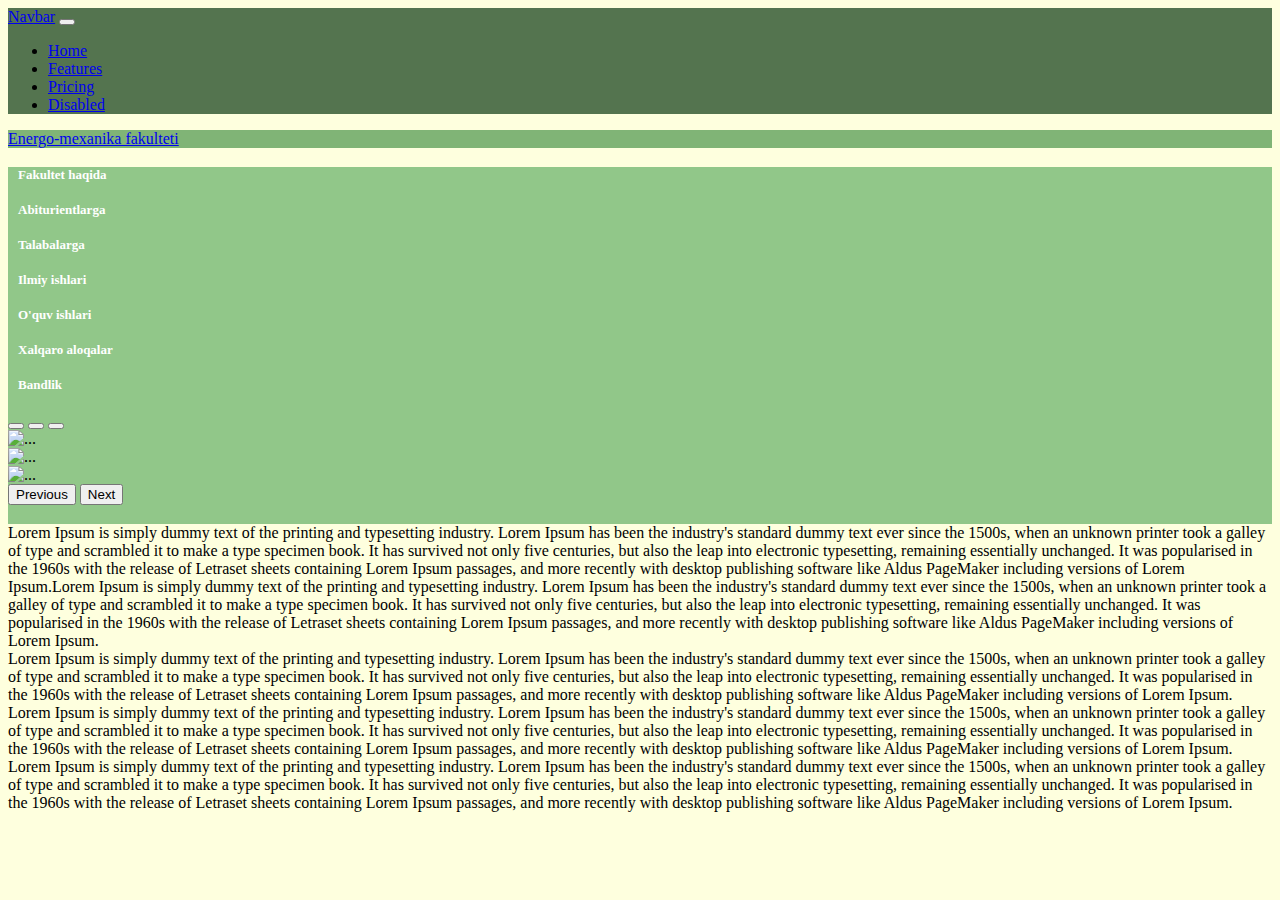
==== index.html @ 119bfbe4 "some change" ====
<!doctype html>
<html lang="ru">
  <head>
    <!-- Required meta tags -->
    <meta charset="utf-8">
    <meta name="viewport" content="width=device-width, initial-scale=1">

    <!-- Bootstrap CSS -->
    <link href="https://cdn.jsdelivr.net/npm/bootstrap@5.0.2/dist/css/bootstrap.min.css" rel="stylesheet" integrity="sha384-EVSTQN3/azprG1Anm3QDgpJLIm9Nao0Yz1ztcQTwFspd3yD65VohhpuuCOmLASjC" crossorigin="anonymous">
    <link href="style.css" rel="stylesheet"/>
    <link href="fontawesome/css/all.css" rel="stylesheet">
    <title>Hello, world!</title>
  </head>
  <body style="background-color: #feffde;">
    <header  style="background-color: #54744f;">
      <div class="container">
        <nav class="navbar navbar-expand-lg">
          <div class="container-fluid">
            <a class="navbar-brand" href="#">Navbar</a>
            <button class="navbar-toggler" type="button" data-bs-toggle="collapse" data-bs-target="#navbarNav" aria-controls="navbarNav" aria-expanded="false" aria-label="Toggle navigation">
              <span class="navbar-toggler-icon"></span>
            </button>
            <div class="collapse navbar-collapse" id="navbarNav">
              <ul class="navbar-nav">
                <li class="nav-item">
                  <a class="nav-link active" aria-current="page" href="#">Home</a>
                </li>
                <li class="nav-item">
                  <a class="nav-link" href="#">Features</a>
                </li>
                <li class="nav-item">
                  <a class="nav-link" href="#">Pricing</a>
                </li>
                <li class="nav-item">
                  <a class="nav-link disabled" href="#" tabindex="-1" aria-disabled="true">Disabled</a>
                </li>
              </ul>
            </div>
          </div>
        </nav>
      </div>
  </header>
    <section style="background-color: #80b476;">
      <div class="container">
        <span class="link_facilaty">
        <a href="#">Energo-mexanika fakulteti</a>
        </span>
      </div>
    </section>
    <section style="background-color: #91c789;padding-bottom: 19px;">
      <div class="container">        
        <div class="d-flex justify-content-between">
          <div class="top-menu "><a class="border rounded top-menu-link" href="#"><span >Fakultet haqida<i class="fas fa-chevron-down"></i></span></a></div>
          <div class="top-menu "><a class="border rounded top-menu-link" href="#"><span >Abiturientlarga</span></a></div>
          <div class="top-menu "><a class="border rounded top-menu-link" href="#"><span >Talabalarga</span></a></div>
          <div class="top-menu "><a class="border rounded top-menu-link" href="#"><span >Ilmiy ishlari</span></a></div>
          <div class="top-menu "><a class="border rounded top-menu-link" href="#"><span >O'quv ishlari</span></a></div>
          <div class="top-menu "><a class="border rounded top-menu-link" href="#"><span >Xalqaro aloqalar</span></a></div>
          <div class="top-menu "><a class="border rounded top-menu-link" href="#"><span >Bandlik </span></a></div>
        </div>
        <div id="carouselExampleIndicators" class="carousel slide" data-bs-ride="carousel">
          <div class="carousel-indicators">
            <button type="button" data-bs-target="#carouselExampleIndicators" data-bs-slide-to="0" class="active" aria-current="true" aria-label="Slide 1"></button>
            <button type="button" data-bs-target="#carouselExampleIndicators" data-bs-slide-to="1" aria-label="Slide 2"></button>
            <button type="button" data-bs-target="#carouselExampleIndicators" data-bs-slide-to="2" aria-label="Slide 3"></button>
          </div>
          <div class="carousel-inner">
            <div class="carousel-item active">
              <img src="slide1p.jpg" class="d-block w-100" alt="...">
            </div>
            <div class="carousel-item">
              <img src="slide2m.jpg" class="d-block w-100" alt="...">
            </div>
            <div class="carousel-item">
              <img src="slide2u.jpg" class="d-block w-100" alt="...">
            </div>
          </div>
          <button class="carousel-control-prev" type="button" data-bs-target="#carouselExampleIndicators" data-bs-slide="prev">
            <span class="carousel-control-prev-icon" aria-hidden="true"></span>
            <span class="visually-hidden">Previous</span>
          </button>
          <button class="carousel-control-next" type="button" data-bs-target="#carouselExampleIndicators" data-bs-slide="next">
            <span class="carousel-control-next-icon" aria-hidden="true"></span>
            <span class="visually-hidden">Next</span>
          </button>
        </div>

      </div>
    </section>
    <section >
    <div class="container"  >
      <div class="row" >
        <div class="col-md-12">
          <div style="background-color: #feffde;">
            <div class="row" >  
         <div class="col-md-3">
          Lorem Ipsum is simply dummy text of the printing and typesetting industry. Lorem Ipsum has been the industry's standard dummy text ever since the 1500s, when an unknown printer took a galley of type and scrambled it to make a type specimen book. It has survived not only five centuries, but also the leap into electronic typesetting, remaining essentially unchanged. It was popularised in the 1960s with the release of Letraset sheets containing Lorem Ipsum passages, and more recently with desktop publishing software like Aldus PageMaker including versions of Lorem Ipsum.Lorem Ipsum is simply dummy text of the printing and typesetting industry. Lorem Ipsum has been the industry's standard dummy text ever since the 1500s, when an unknown printer took a galley of type and scrambled it to make a type specimen book. It has survived not only five centuries, but also the leap into electronic typesetting, remaining essentially unchanged. It was popularised in the 1960s with the release of Letraset sheets containing Lorem Ipsum passages, and more recently with desktop publishing software like Aldus PageMaker including versions of Lorem Ipsum.
         </div>
         <div class="col-md-9">
          Lorem Ipsum is simply dummy text of the printing and typesetting industry. Lorem Ipsum has been the industry's standard dummy text ever since the 1500s, when an unknown printer took a galley of type and scrambled it to make a type specimen book. It has survived not only five centuries, but also the leap into electronic typesetting, remaining essentially unchanged. It was popularised in the 1960s with the release of Letraset sheets containing Lorem Ipsum passages, and more recently with desktop publishing software like Aldus PageMaker including versions of Lorem Ipsum.
          Lorem Ipsum is simply dummy text of the printing and typesetting industry. Lorem Ipsum has been the industry's standard dummy text ever since the 1500s, when an unknown printer took a galley of type and scrambled it to make a type specimen book. It has survived not only five centuries, but also the leap into electronic typesetting, remaining essentially unchanged. It was popularised in the 1960s with the release of Letraset sheets containing Lorem Ipsum passages, and more recently with desktop publishing software like Aldus PageMaker including versions of Lorem Ipsum.
          Lorem Ipsum is simply dummy text of the printing and typesetting industry. Lorem Ipsum has been the industry's standard dummy text ever since the 1500s, when an unknown printer took a galley of type and scrambled it to make a type specimen book. It has survived not only five centuries, but also the leap into electronic typesetting, remaining essentially unchanged. It was popularised in the 1960s with the release of Letraset sheets containing Lorem Ipsum passages, and more recently with desktop publishing software like Aldus PageMaker including versions of Lorem Ipsum.
         </div>
        </div>
        </div>
      </div>
      
      
    </div>
    </section>
    <footer>
    <!-- Optional JavaScript; choose one of the two! -->

    <!-- Option 1: Bootstrap Bundle with Popper -->
    <script src="https://cdn.jsdelivr.net/npm/bootstrap@5.0.2/dist/js/bootstrap.bundle.min.js" integrity="sha384-MrcW6ZMFYlzcLA8Nl+NtUVF0sA7MsXsP1UyJoMp4YLEuNSfAP+JcXn/tWtIaxVXM" crossorigin="anonymous"></script>
    <script src="jsfile.js"></script>
    <!-- Option 2: Separate Popper and Bootstrap JS -->
    <!--
    <script src="https://cdn.jsdelivr.net/npm/@popperjs/core@2.9.2/dist/umd/popper.min.js" integrity="sha384-IQsoLXl5PILFhosVNubq5LC7Qb9DXgDA9i+tQ8Zj3iwWAwPtgFTxbJ8NT4GN1R8p" crossorigin="anonymous"></script>
    <script src="https://cdn.jsdelivr.net/npm/bootstrap@5.0.2/dist/js/bootstrap.min.js" integrity="sha384-cVKIPhGWiC2Al4u+LWgxfKTRIcfu0JTxR+EQDz/bgldoEyl4H0zUF0QKbrJ0EcQF" crossorigin="anonymous"></script>
    -->
  </footer>
  </body>
</html>
---- style.css ----
.top-menu {
padding: 0;
margin: 19px 5px 19px 0;
width:100%;
padding:0;
}
.top-menu  a{
 color: #fff;
 font-weight: bold;
 text-decoration: none;
 font-size: 13px; 
}
.top-menu  a span{
    padding: 0 10px;
}
p.link_facilaty{
    padding: 10px 0;
    margin: 0;
}
a.top-menu-link{
    width:100%;
    display: block;
}
p.link_facilaty a{
color:#fff;
text-decoration: none;
font-size: 13px;
}
p.link_facilaty a:hover{
    text-decoration: underline;
}
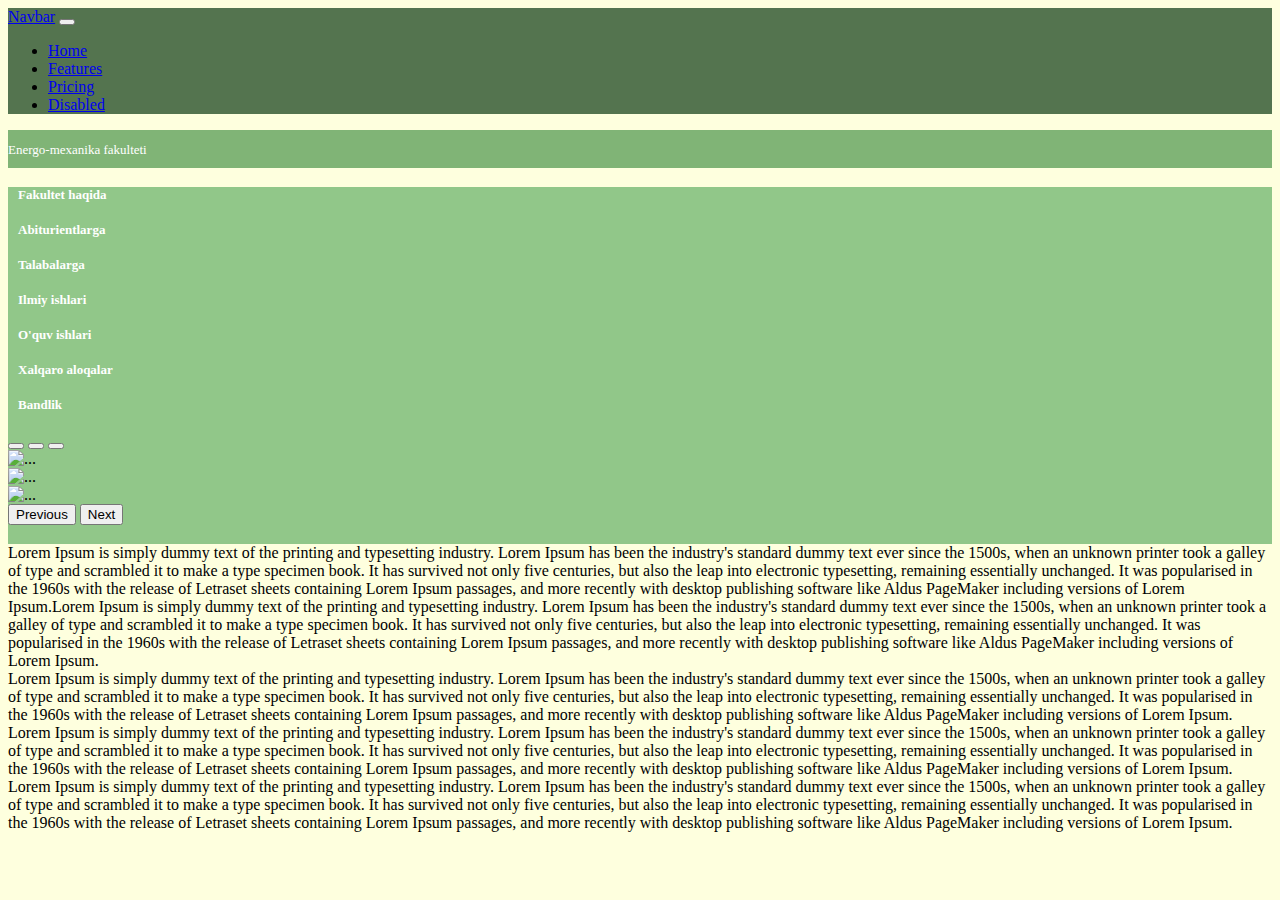
==== commit edbe7944: "good job" ====
--- a/index.html
+++ b/index.html
@@ -40,7 +40,7 @@
         </nav>
       </div>
   </header>
-    <section style="background-color: #80b476;">
+    <section style="background-color: #80b476; padding: 10px 0;">
       <div class="container">
         <span class="link_facilaty">
         <a href="#">Energo-mexanika fakulteti</a>
--- a/style.css
+++ b/style.css
@@ -13,15 +13,14 @@
 .top-menu  a span{
     padding: 0 10px;
 }
-p.link_facilaty{
-    padding: 10px 0;
-    margin: 0;
+.link_facilaty{
+      margin: 0;
 }
 a.top-menu-link{
     width:100%;
     display: block;
 }
-p.link_facilaty a{
+span.link_facilaty a{
 color:#fff;
 text-decoration: none;
 font-size: 13px;
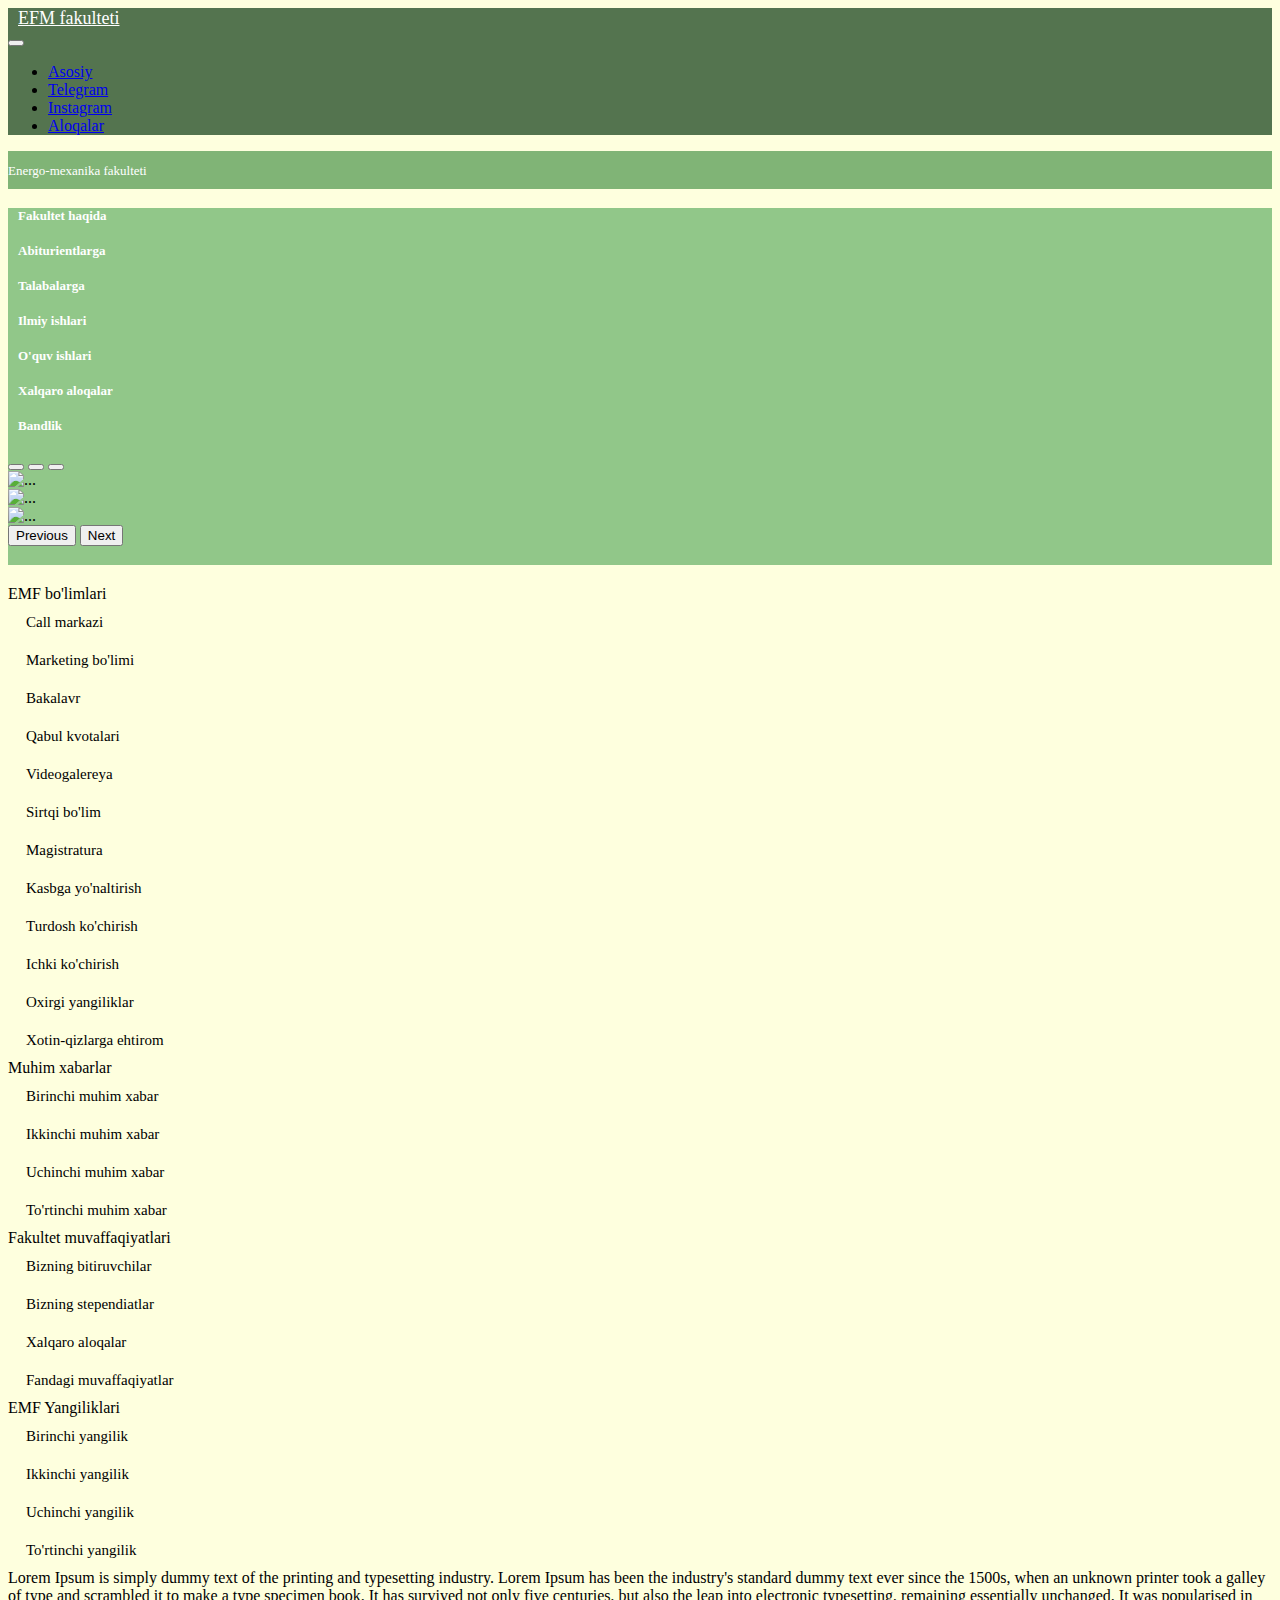
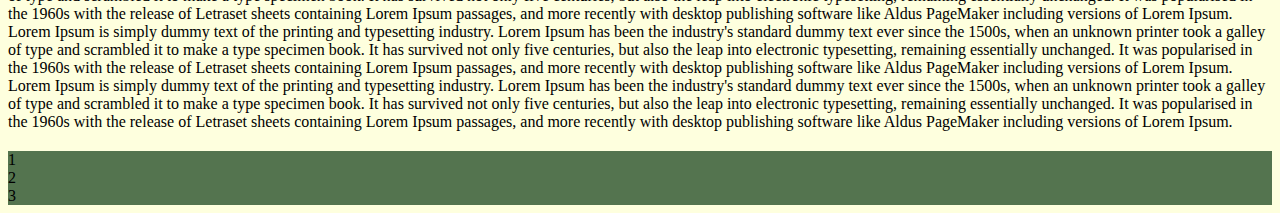
==== commit 752ba7fa: "сделал левое меню" ====
--- a/index.html
+++ b/index.html
@@ -14,29 +14,28 @@
   <body style="background-color: #feffde;">
     <header  style="background-color: #54744f;">
       <div class="container">
-        <nav class="navbar navbar-expand-lg">
-          <div class="container-fluid">
-            <a class="navbar-brand" href="#">Navbar</a>
+        <nav class="navbar navbar-expand-lg">          
+            <a class="navbar-brand header-logo" href="#"><img src="https://getbootstrap.com/docs/5.0/assets/brand/bootstrap-logo.svg" alt="" width="50px" ><span>EFM fakulteti</span></a>            
             <button class="navbar-toggler" type="button" data-bs-toggle="collapse" data-bs-target="#navbarNav" aria-controls="navbarNav" aria-expanded="false" aria-label="Toggle navigation">
               <span class="navbar-toggler-icon"></span>
             </button>
             <div class="collapse navbar-collapse" id="navbarNav">
               <ul class="navbar-nav">
                 <li class="nav-item">
-                  <a class="nav-link active" aria-current="page" href="#">Home</a>
+                  <a class="nav-link"  href="#">Asosiy</a>
                 </li>
                 <li class="nav-item">
-                  <a class="nav-link" href="#">Features</a>
+                  <a class="nav-link" href="#">Telegram</a>
                 </li>
                 <li class="nav-item">
-                  <a class="nav-link" href="#">Pricing</a>
+                  <a class="nav-link" href="#">Instagram</a>
                 </li>
                 <li class="nav-item">
-                  <a class="nav-link disabled" href="#" tabindex="-1" aria-disabled="true">Disabled</a>
+                  <a class="nav-link" href="#" >Aloqalar</a>
                 </li>
               </ul>
             </div>
-          </div>
+
         </nav>
       </div>
   </header>
@@ -87,14 +86,57 @@
 
       </div>
     </section>
-    <section >
+    <section class="main-content" >
     <div class="container"  >
       <div class="row" >
         <div class="col-md-12">
           <div style="background-color: #feffde;">
             <div class="row" >  
          <div class="col-md-3">
-          Lorem Ipsum is simply dummy text of the printing and typesetting industry. Lorem Ipsum has been the industry's standard dummy text ever since the 1500s, when an unknown printer took a galley of type and scrambled it to make a type specimen book. It has survived not only five centuries, but also the leap into electronic typesetting, remaining essentially unchanged. It was popularised in the 1960s with the release of Letraset sheets containing Lorem Ipsum passages, and more recently with desktop publishing software like Aldus PageMaker including versions of Lorem Ipsum.Lorem Ipsum is simply dummy text of the printing and typesetting industry. Lorem Ipsum has been the industry's standard dummy text ever since the 1500s, when an unknown printer took a galley of type and scrambled it to make a type specimen book. It has survived not only five centuries, but also the leap into electronic typesetting, remaining essentially unchanged. It was popularised in the 1960s with the release of Letraset sheets containing Lorem Ipsum passages, and more recently with desktop publishing software like Aldus PageMaker including versions of Lorem Ipsum.
+          <div class="shadow mb-3 bg-body rounded">
+            <div class="card-header">EMF bo'limlari</div>
+            <ul class="left-side">
+              <li><a href="#">Call markazi</a></li>
+              <li><a href="#">Marketing bo'limi</a></li>
+              <li><a href="#">Bakalavr</a></li>
+              <li><a href="#">Qabul kvotalari</a></li>
+              <li><a href="#">Videogalereya</a></li>
+              <li><a href="#">Sirtqi bo'lim</a></li>
+              <li><a href="#">Magistratura</a></li>
+              <li><a href="#">Kasbga yo'naltirish</a></li>
+              <li><a href="#">Turdosh ko'chirish</a></li>
+              <li><a href="#">Ichki ko'chirish</a></li>
+              <li><a href="#">Oxirgi yangiliklar</a></li>
+              <li><a href="#">Xotin-qizlarga ehtirom</a></li>
+            </ul>
+          </div>
+          <div class="shadow mb-3 bg-body rounded">
+            <div class="card-header">Muhim xabarlar</div>
+            <ul class="left-side">
+              <li><a href="#">Birinchi muhim xabar</a></li>
+              <li><a href="#">Ikkinchi muhim xabar</a></li>
+              <li><a href="#">Uchinchi muhim xabar</a></li>
+              <li><a href="#">To'rtinchi muhim xabar</a></li>
+            </ul>
+          </div>  
+          <div class="shadow mb-3 bg-body rounded">
+            <div class="card-header">Fakultet muvaffaqiyatlari</div>
+            <ul class="left-side">
+              <li><a href="#">Bizning bitiruvchilar</a></li>
+              <li><a href="#">Bizning stependiatlar</a></li>
+              <li><a href="#">Xalqaro aloqalar</a></li>
+              <li><a href="#">Fandagi muvaffaqiyatlar</a></li>
+            </ul>
+          </div>     
+          <div class="shadow mb-3 bg-body rounded">
+            <div class="card-header">EMF Yangiliklari</div>
+            <ul class="left-side">
+              <li><a href="#">Birinchi yangilik</a></li>
+              <li><a href="#">Ikkinchi yangilik</a></li>
+              <li><a href="#">Uchinchi yangilik</a></li>
+              <li><a href="#">To'rtinchi yangilik</a></li>
+            </ul>
+          </div>         
          </div>
          <div class="col-md-9">
           Lorem Ipsum is simply dummy text of the printing and typesetting industry. Lorem Ipsum has been the industry's standard dummy text ever since the 1500s, when an unknown printer took a galley of type and scrambled it to make a type specimen book. It has survived not only five centuries, but also the leap into electronic typesetting, remaining essentially unchanged. It was popularised in the 1960s with the release of Letraset sheets containing Lorem Ipsum passages, and more recently with desktop publishing software like Aldus PageMaker including versions of Lorem Ipsum.
@@ -108,7 +150,14 @@
       
     </div>
     </section>
-    <footer>
+    <footer style="background-color: #54744f;">
+      <div class="container">
+        <div class="row">
+          <div class="col-md-4">1</div>
+          <div class="col-md-4">2</div>
+          <div class="col-md-4">3</div>
+        </div>
+      </div>
     <!-- Optional JavaScript; choose one of the two! -->
 
     <!-- Option 1: Bootstrap Bundle with Popper -->
--- a/style.css
+++ b/style.css
@@ -27,4 +27,39 @@
 }
 p.link_facilaty a:hover{
     text-decoration: underline;
+}
+a.header-logo{
+color: #fff;
+text-align: left;
+display: table-cell;
+vertical-align: middle;
+}
+a.header-logo img{
+    margin-right: 10px;
+}
+a.header-logo span{
+    font-size: 18px;
+}
+section.main-content{
+    padding: 20px 0;
+}
+ul.left-side{
+    padding: 0;
+    margin: 0;
+}
+ul.left-side li{
+    list-style: none;
+    padding: 10px 5px 10px 18px ;
+    margin: 0;
+}
+ul.left-side li a{
+    text-decoration: none;
+    color:#000;
+    font-size: 15px;
+}
+ul.left-side li:hover {
+    background-color: #91c789;
+}
+ul.left-side li:hover a{
+    color:#fff;
 }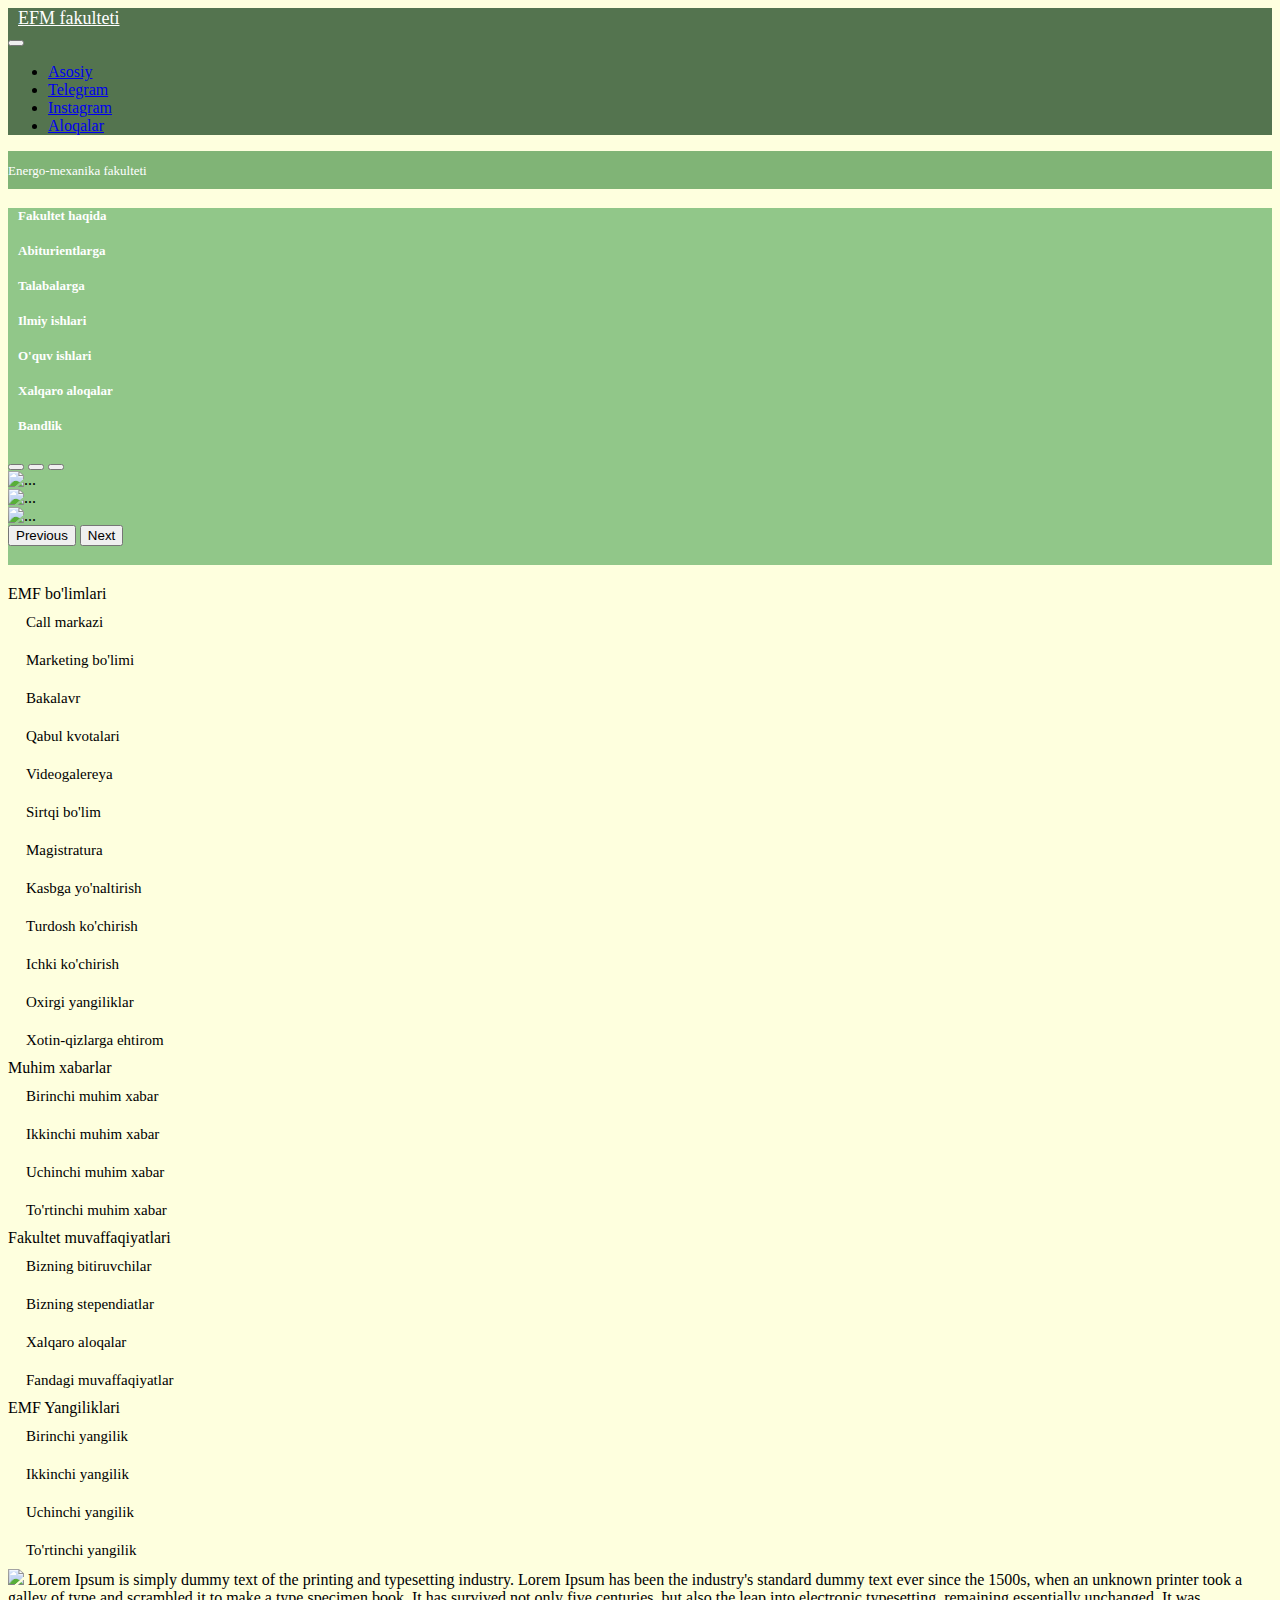
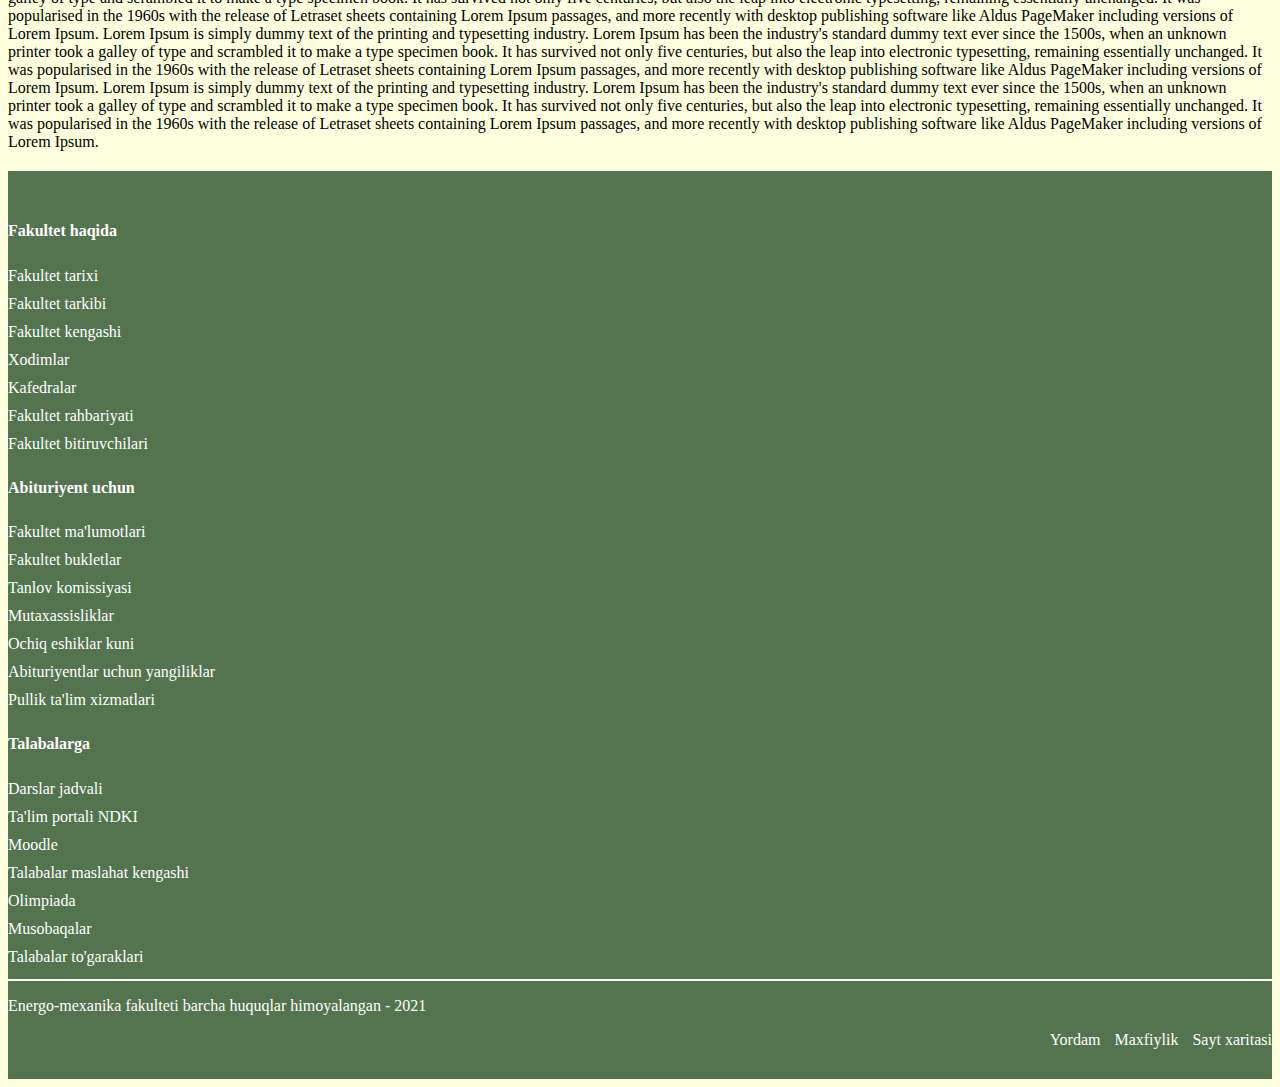
==== commit 5b9b95b5: "i did footer" ====
--- a/index.html
+++ b/index.html
@@ -139,6 +139,7 @@
           </div>         
          </div>
          <div class="col-md-9">
+          <img src="Moscow-snow-winter_1024x768.jpg" width="100%">
           Lorem Ipsum is simply dummy text of the printing and typesetting industry. Lorem Ipsum has been the industry's standard dummy text ever since the 1500s, when an unknown printer took a galley of type and scrambled it to make a type specimen book. It has survived not only five centuries, but also the leap into electronic typesetting, remaining essentially unchanged. It was popularised in the 1960s with the release of Letraset sheets containing Lorem Ipsum passages, and more recently with desktop publishing software like Aldus PageMaker including versions of Lorem Ipsum.
           Lorem Ipsum is simply dummy text of the printing and typesetting industry. Lorem Ipsum has been the industry's standard dummy text ever since the 1500s, when an unknown printer took a galley of type and scrambled it to make a type specimen book. It has survived not only five centuries, but also the leap into electronic typesetting, remaining essentially unchanged. It was popularised in the 1960s with the release of Letraset sheets containing Lorem Ipsum passages, and more recently with desktop publishing software like Aldus PageMaker including versions of Lorem Ipsum.
           Lorem Ipsum is simply dummy text of the printing and typesetting industry. Lorem Ipsum has been the industry's standard dummy text ever since the 1500s, when an unknown printer took a galley of type and scrambled it to make a type specimen book. It has survived not only five centuries, but also the leap into electronic typesetting, remaining essentially unchanged. It was popularised in the 1960s with the release of Letraset sheets containing Lorem Ipsum passages, and more recently with desktop publishing software like Aldus PageMaker including versions of Lorem Ipsum.
@@ -153,9 +154,61 @@
     <footer style="background-color: #54744f;">
       <div class="container">
         <div class="row">
-          <div class="col-md-4">1</div>
-          <div class="col-md-4">2</div>
-          <div class="col-md-4">3</div>
+          <div class="col-md-4">
+            <div class="footer-list">
+              <h4>Fakultet haqida</h4>
+              <ul>
+                <li><a href="#">Fakultet tarixi</a></li>
+                <li><a href="#">Fakultet tarkibi</a></li>
+                <li><a href="#">Fakultet kengashi</a></li>
+                <li><a href="#">Xodimlar</a></li>
+                <li><a href="#">Kafedralar</a></li>
+                <li><a href="#">Fakultet rahbariyati</a></li>
+                <li><a href="#">Fakultet bitiruvchilari</a></li>
+              </ul>
+            </div>
+          </div>
+          <div class="col-md-4">
+            <div class="footer-list">
+              <h4>Abituriyent uchun</h4>
+              <ul>
+                <li><a href="#">Fakultet ma'lumotlari</a></li>
+                <li><a href="#">Fakultet bukletlar</a></li>
+                <li><a href="#">Tanlov komissiyasi</a></li>
+                <li><a href="#">Mutaxassisliklar</a></li>
+                <li><a href="#">Ochiq eshiklar kuni</a></li>
+                <li><a href="#">Abituriyentlar uchun yangiliklar</a></li>
+                <li><a href="#">Pullik ta'lim xizmatlari</a></li>
+              </ul>
+            </div>
+          </div>
+          <div class="col-md-4">
+            <div class="footer-list">
+              <h4>Talabalarga</h4>
+              <ul>
+                <li><a href="#">Darslar jadvali</a></li>
+                <li><a href="#">Ta'lim portali NDKI</a></li>
+                <li><a href="#">Moodle</a></li>
+                <li><a href="#">Talabalar maslahat kengashi</a></li>
+                <li><a href="#">Olimpiada</a></li>
+                <li><a href="#">Musobaqalar</a></li>
+                <li><a href="#">Talabalar to'garaklari</a></li>
+              </ul>
+            </div>
+          </div>
+        <div class="col-md-12">
+          <hr/>
+        </div>
+        <div class="col-md-6">
+          <p class="copyright">Energo-mexanika fakulteti barcha huquqlar himoyalangan - 2021</p>
+        </div>
+        <div class="col-md-6">
+          <ul class="copyright-list">
+            <li><a href="#">Yordam</a></li>
+            <li><a href="#">Maxfiylik</a></li>
+            <li><a href="#">Sayt xaritasi</a></li>
+          </ul>
+        </div>
         </div>
       </div>
     <!-- Optional JavaScript; choose one of the two! -->
--- a/style.css
+++ b/style.css
@@ -62,4 +62,47 @@
 }
 ul.left-side li:hover a{
     color:#fff;
+}
+footer{
+    padding: 30px 0;
+}
+.footer-list h4{
+    color:#fff;
+}
+.footer-list ul{
+padding: 0;
+margin: 0;
+}
+.footer-list ul li{
+    list-style: none;
+    padding: 5px 0;
+}
+.footer-list ul li a{
+ color: #fff;
+ font-size: 16px;
+ text-decoration: none;
+}
+.footer-list ul li:hover a{
+    text-decoration: underline;
+   }
+footer hr {
+    color: #fff;
+     border: 1px solid #fff;
+}
+ul.copyright-list {
+ margin: 0;
+ padding: 0;
+ text-align: right;
+}
+ul.copyright-list li{
+ display: inline-table;
+ margin-left: 10px;
+}
+ul.copyright-list li a{
+text-decoration: none;
+font-size: 16px;
+color: #fff;
+}
+p.copyright{
+    color:#fff;
 }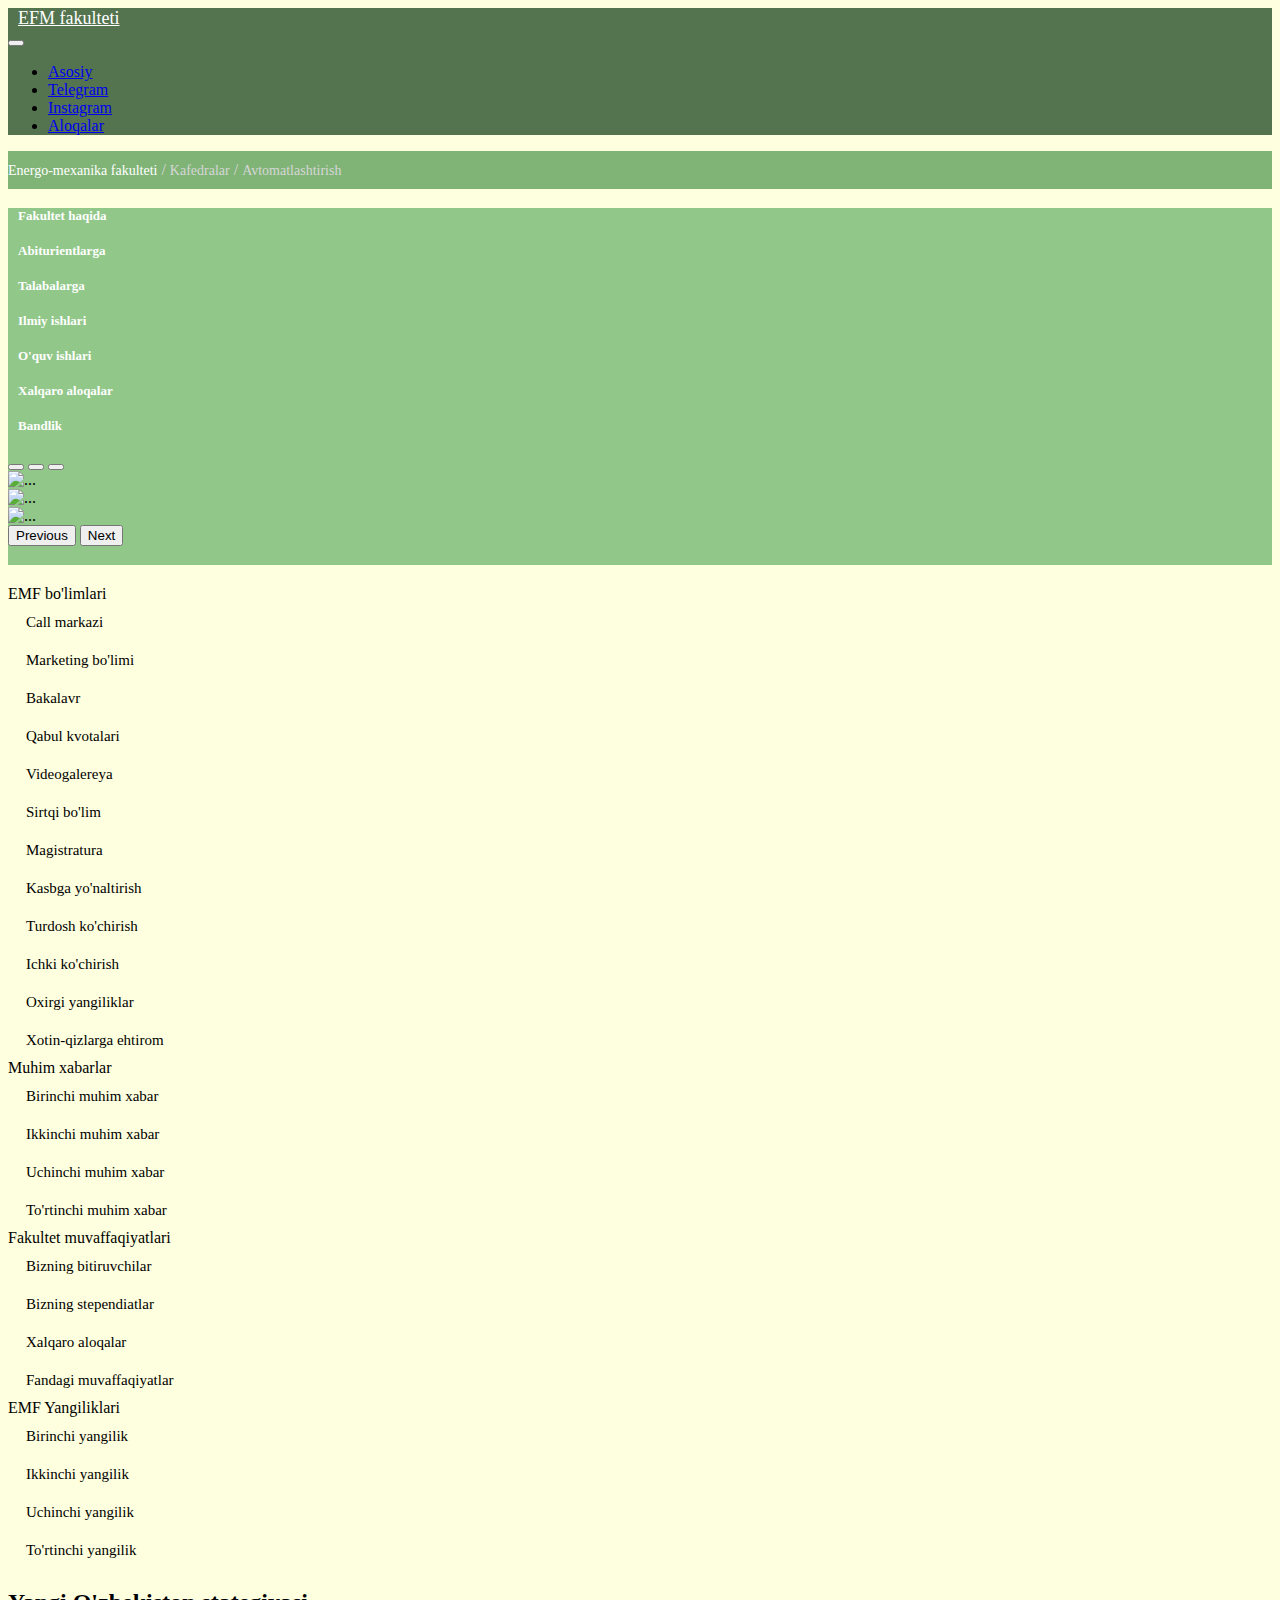
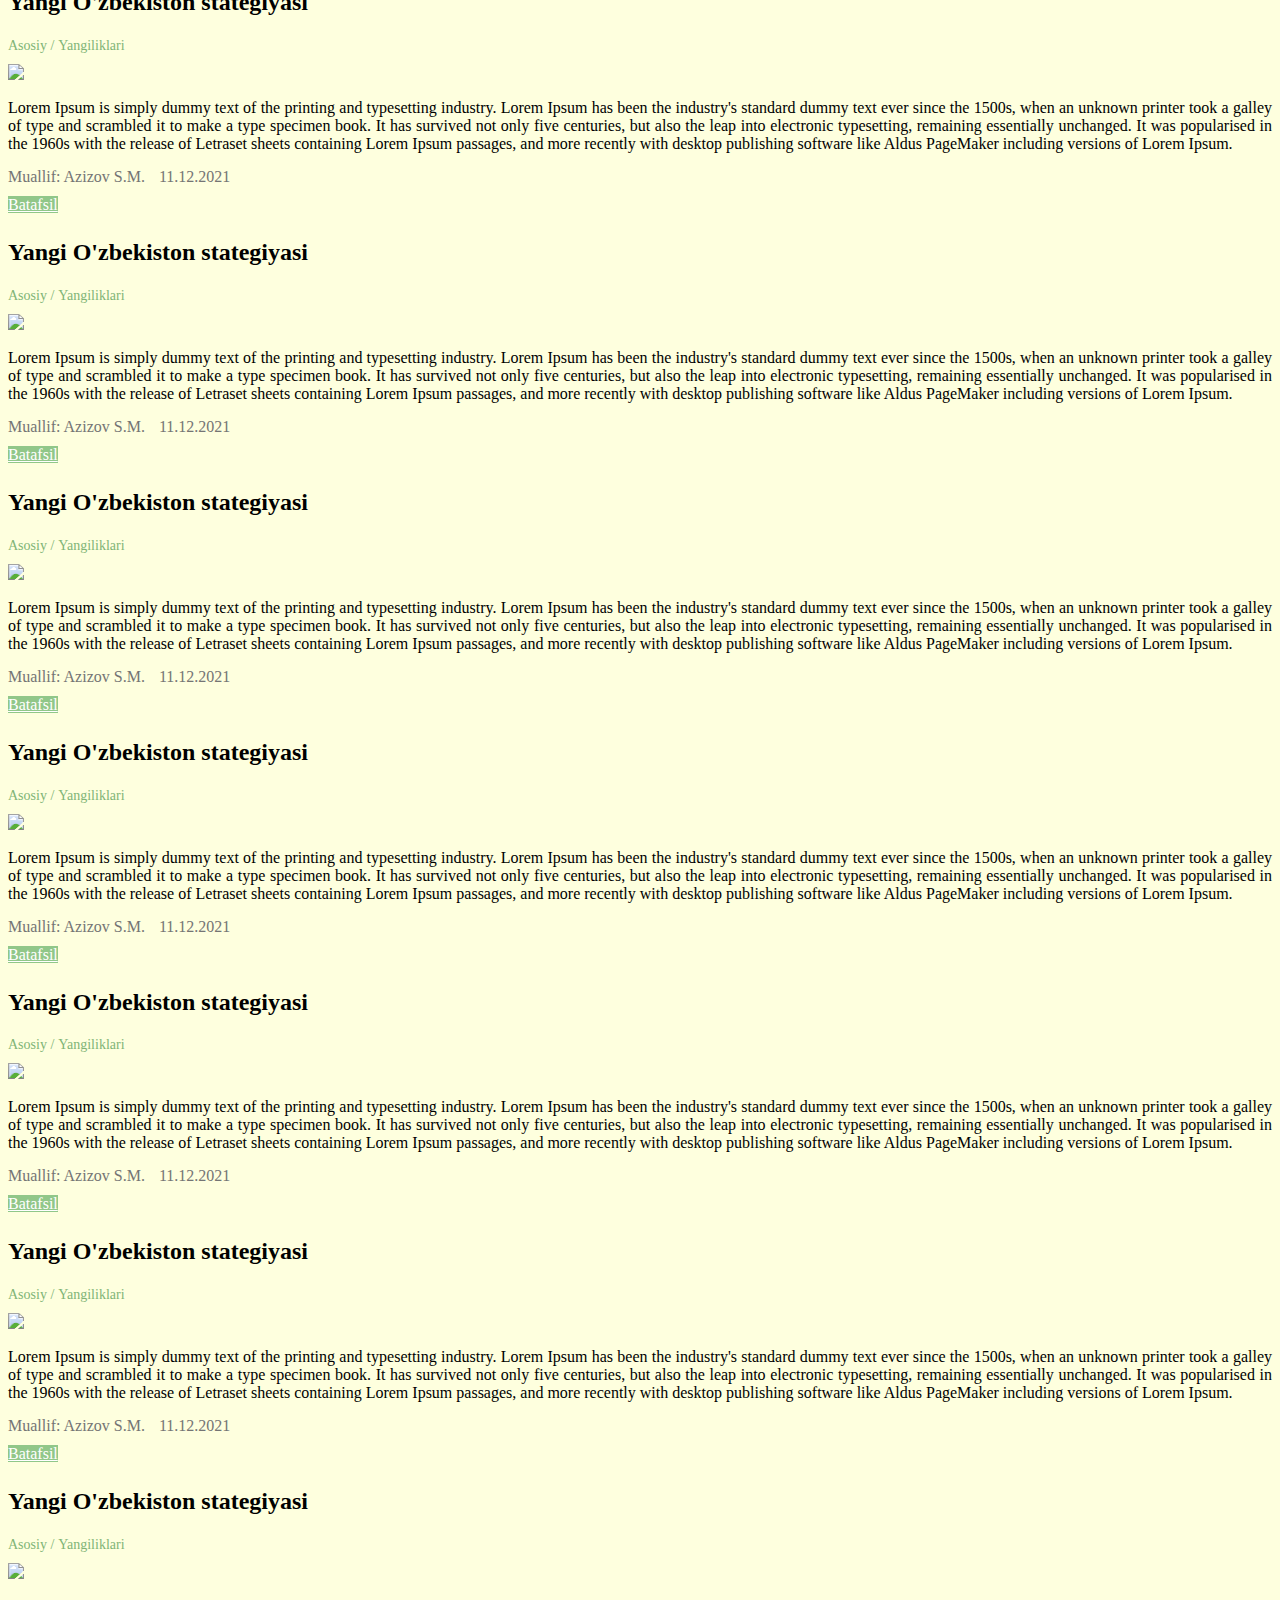
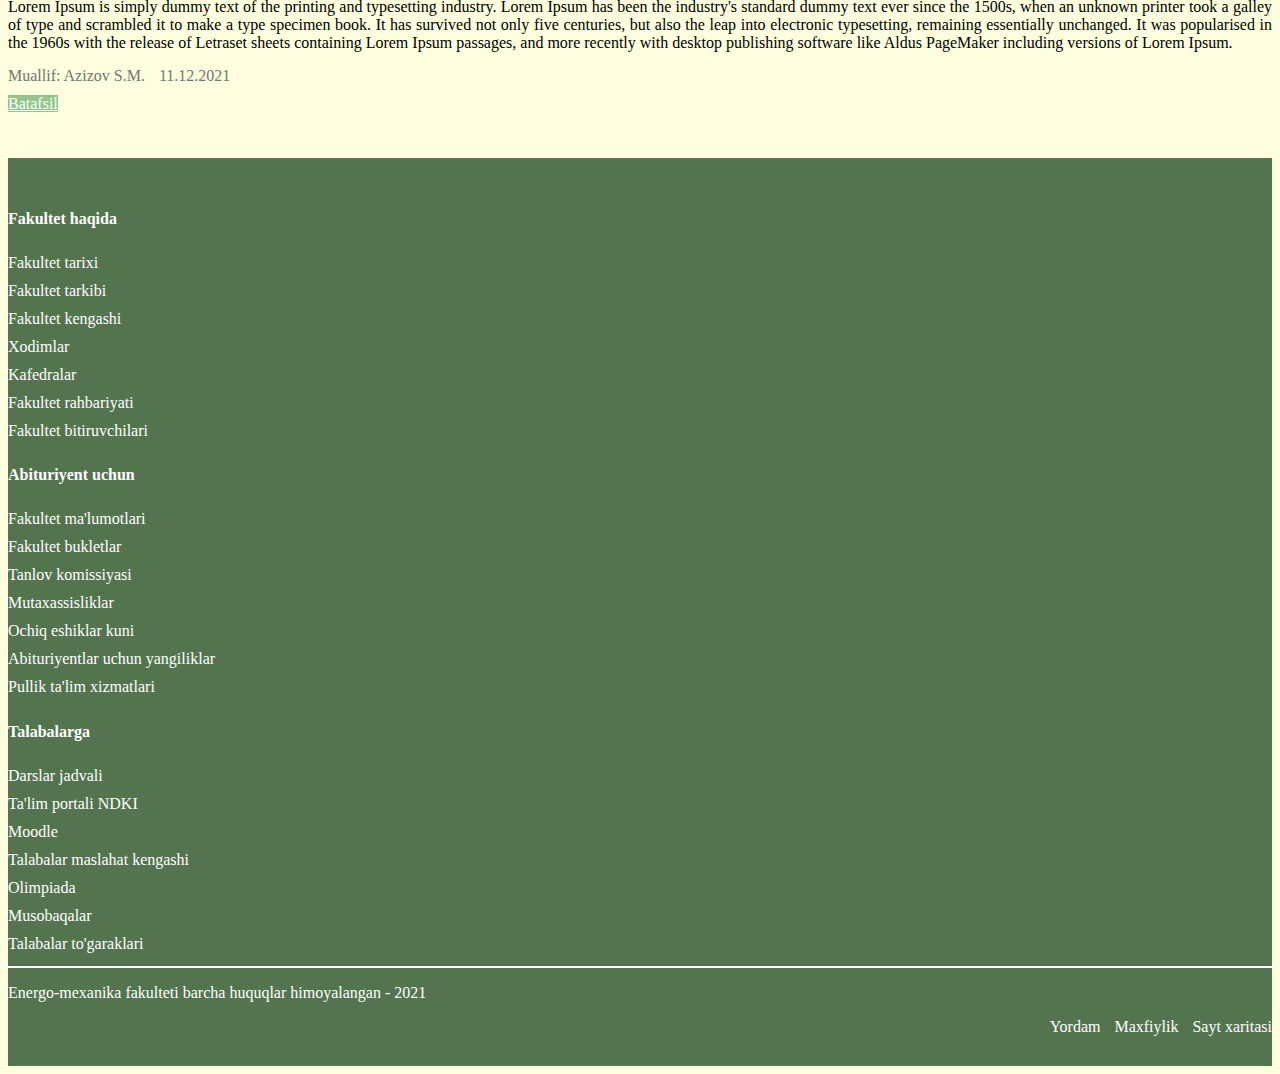
==== commit 4a65a956: "сделал хлебные крошки в хедере" ====
--- a/index.html
+++ b/index.html
@@ -19,8 +19,8 @@
             <button class="navbar-toggler" type="button" data-bs-toggle="collapse" data-bs-target="#navbarNav" aria-controls="navbarNav" aria-expanded="false" aria-label="Toggle navigation">
               <span class="navbar-toggler-icon"></span>
             </button>
-            <div class="collapse navbar-collapse" id="navbarNav">
-              <ul class="navbar-nav">
+            <div class="collapse navbar-collapse " id="navbarNav">
+              <ul class="navbar-nav head-menu">
                 <li class="nav-item">
                   <a class="nav-link"  href="#">Asosiy</a>
                 </li>
@@ -41,9 +41,24 @@
   </header>
     <section style="background-color: #80b476; padding: 10px 0;">
       <div class="container">
-        <span class="link_facilaty">
-        <a href="#">Energo-mexanika fakulteti</a>
-        </span>
+        <ul class="creambs-top">
+          <li>
+            <span class="link_facilaty">
+              <a href="#">Energo-mexanika fakulteti</a>
+              </span>
+          </li>
+          <li>
+            <span class="link_facilaty">
+              <a href="#">Kafedralar</a>
+              </span>
+          </li>
+          <li>
+            <span class="link_facilaty">
+              <a href="#">Avtomatlashtirish</a>
+              </span>
+          </li>
+        </ul>
+
       </div>
     </section>
     <section style="background-color: #91c789;padding-bottom: 19px;">
@@ -139,16 +154,122 @@
           </div>         
          </div>
          <div class="col-md-9">
-          <img src="Moscow-snow-winter_1024x768.jpg" width="100%">
-          Lorem Ipsum is simply dummy text of the printing and typesetting industry. Lorem Ipsum has been the industry's standard dummy text ever since the 1500s, when an unknown printer took a galley of type and scrambled it to make a type specimen book. It has survived not only five centuries, but also the leap into electronic typesetting, remaining essentially unchanged. It was popularised in the 1960s with the release of Letraset sheets containing Lorem Ipsum passages, and more recently with desktop publishing software like Aldus PageMaker including versions of Lorem Ipsum.
-          Lorem Ipsum is simply dummy text of the printing and typesetting industry. Lorem Ipsum has been the industry's standard dummy text ever since the 1500s, when an unknown printer took a galley of type and scrambled it to make a type specimen book. It has survived not only five centuries, but also the leap into electronic typesetting, remaining essentially unchanged. It was popularised in the 1960s with the release of Letraset sheets containing Lorem Ipsum passages, and more recently with desktop publishing software like Aldus PageMaker including versions of Lorem Ipsum.
-          Lorem Ipsum is simply dummy text of the printing and typesetting industry. Lorem Ipsum has been the industry's standard dummy text ever since the 1500s, when an unknown printer took a galley of type and scrambled it to make a type specimen book. It has survived not only five centuries, but also the leap into electronic typesetting, remaining essentially unchanged. It was popularised in the 1960s with the release of Letraset sheets containing Lorem Ipsum passages, and more recently with desktop publishing software like Aldus PageMaker including versions of Lorem Ipsum.
-         </div>
-        </div>
-        </div>
-      </div>
-      
-      
+           <div class="news-list rounded">
+           <h2>Yangi O'zbekiston stategiyasi</h2>
+           <ul class="creambs">
+              <li><a href="#">Asosiy</a></li>
+              <li><a href="#">Yangiliklari</a></li>
+           </ul>
+            <img src="fall.jpg" class="rounded" width="100%">
+            <p> 
+            Lorem Ipsum is simply dummy text of the printing and typesetting industry. Lorem Ipsum has been the industry's standard dummy text ever since the 1500s, when an unknown printer took a galley of type and scrambled it to make a type specimen book. It has survived not only five centuries, but also the leap into electronic typesetting, remaining essentially unchanged. It was popularised in the 1960s with the release of Letraset sheets containing Lorem Ipsum passages, and more recently with desktop publishing software like Aldus PageMaker including versions of Lorem Ipsum.
+            </p>
+            <ul class="about-news">
+              <li><span>Muallif: Azizov S.M.</span></li>
+              <li><span>11.12.2021</span></li>
+           </ul>
+           <a href="#" class="btn btn-primary">Batafsil</a>
+          </div> 
+          <div class="news-list rounded">
+            <h2>Yangi O'zbekiston stategiyasi</h2>
+            <ul class="creambs">
+               <li><a href="#">Asosiy</a></li>
+               <li><a href="#">Yangiliklari</a></li>
+            </ul>
+             <img src="fall.jpg" class="rounded" width="100%">
+             <p> 
+             Lorem Ipsum is simply dummy text of the printing and typesetting industry. Lorem Ipsum has been the industry's standard dummy text ever since the 1500s, when an unknown printer took a galley of type and scrambled it to make a type specimen book. It has survived not only five centuries, but also the leap into electronic typesetting, remaining essentially unchanged. It was popularised in the 1960s with the release of Letraset sheets containing Lorem Ipsum passages, and more recently with desktop publishing software like Aldus PageMaker including versions of Lorem Ipsum.
+             </p>
+             <ul class="about-news">
+               <li><span>Muallif: Azizov S.M.</span></li>
+               <li><span>11.12.2021</span></li>
+            </ul>
+            <a href="#" class="btn btn-primary">Batafsil</a>
+           </div> 
+           <div class="news-list rounded">
+            <h2>Yangi O'zbekiston stategiyasi</h2>
+            <ul class="creambs">
+               <li><a href="#">Asosiy</a></li>
+               <li><a href="#">Yangiliklari</a></li>
+            </ul>
+             <img src="fall.jpg" class="rounded" width="100%">
+             <p> 
+             Lorem Ipsum is simply dummy text of the printing and typesetting industry. Lorem Ipsum has been the industry's standard dummy text ever since the 1500s, when an unknown printer took a galley of type and scrambled it to make a type specimen book. It has survived not only five centuries, but also the leap into electronic typesetting, remaining essentially unchanged. It was popularised in the 1960s with the release of Letraset sheets containing Lorem Ipsum passages, and more recently with desktop publishing software like Aldus PageMaker including versions of Lorem Ipsum.
+             </p>
+             <ul class="about-news">
+               <li><span>Muallif: Azizov S.M.</span></li>
+               <li><span>11.12.2021</span></li>
+            </ul>
+            <a href="#" class="btn btn-primary">Batafsil</a>
+           </div> 
+           <div class="news-list rounded">
+            <h2>Yangi O'zbekiston stategiyasi</h2>
+            <ul class="creambs">
+               <li><a href="#">Asosiy</a></li>
+               <li><a href="#">Yangiliklari</a></li>
+            </ul>
+             <img src="fall.jpg" class="rounded" width="100%">
+             <p> 
+             Lorem Ipsum is simply dummy text of the printing and typesetting industry. Lorem Ipsum has been the industry's standard dummy text ever since the 1500s, when an unknown printer took a galley of type and scrambled it to make a type specimen book. It has survived not only five centuries, but also the leap into electronic typesetting, remaining essentially unchanged. It was popularised in the 1960s with the release of Letraset sheets containing Lorem Ipsum passages, and more recently with desktop publishing software like Aldus PageMaker including versions of Lorem Ipsum.
+             </p>
+             <ul class="about-news">
+               <li><span>Muallif: Azizov S.M.</span></li>
+               <li><span>11.12.2021</span></li>
+            </ul>
+            <a href="#" class="btn btn-primary">Batafsil</a>
+           </div> 
+           <div class="news-list rounded">
+            <h2>Yangi O'zbekiston stategiyasi</h2>
+            <ul class="creambs">
+               <li><a href="#">Asosiy</a></li>
+               <li><a href="#">Yangiliklari</a></li>
+            </ul>
+             <img src="fall.jpg" class="rounded" width="100%">
+             <p> 
+             Lorem Ipsum is simply dummy text of the printing and typesetting industry. Lorem Ipsum has been the industry's standard dummy text ever since the 1500s, when an unknown printer took a galley of type and scrambled it to make a type specimen book. It has survived not only five centuries, but also the leap into electronic typesetting, remaining essentially unchanged. It was popularised in the 1960s with the release of Letraset sheets containing Lorem Ipsum passages, and more recently with desktop publishing software like Aldus PageMaker including versions of Lorem Ipsum.
+             </p>
+             <ul class="about-news">
+               <li><span>Muallif: Azizov S.M.</span></li>
+               <li><span>11.12.2021</span></li>
+            </ul>
+            <a href="#" class="btn btn-primary">Batafsil</a>
+           </div> 
+           <div class="news-list rounded">
+            <h2>Yangi O'zbekiston stategiyasi</h2>
+            <ul class="creambs">
+               <li><a href="#">Asosiy</a></li>
+               <li><a href="#">Yangiliklari</a></li>
+            </ul>
+             <img src="fall.jpg" class="rounded" width="100%">
+             <p> 
+             Lorem Ipsum is simply dummy text of the printing and typesetting industry. Lorem Ipsum has been the industry's standard dummy text ever since the 1500s, when an unknown printer took a galley of type and scrambled it to make a type specimen book. It has survived not only five centuries, but also the leap into electronic typesetting, remaining essentially unchanged. It was popularised in the 1960s with the release of Letraset sheets containing Lorem Ipsum passages, and more recently with desktop publishing software like Aldus PageMaker including versions of Lorem Ipsum.
+             </p>
+             <ul class="about-news">
+               <li><span>Muallif: Azizov S.M.</span></li>
+               <li><span>11.12.2021</span></li>
+            </ul>
+            <a href="#" class="btn btn-primary">Batafsil</a>
+           </div> 
+           <div class="news-list rounded">
+            <h2>Yangi O'zbekiston stategiyasi</h2>
+            <ul class="creambs">
+               <li><a href="#">Asosiy</a></li>
+               <li><a href="#">Yangiliklari</a></li>
+            </ul>
+             <img src="fall.jpg" class="rounded" width="100%">
+             <p> 
+             Lorem Ipsum is simply dummy text of the printing and typesetting industry. Lorem Ipsum has been the industry's standard dummy text ever since the 1500s, when an unknown printer took a galley of type and scrambled it to make a type specimen book. It has survived not only five centuries, but also the leap into electronic typesetting, remaining essentially unchanged. It was popularised in the 1960s with the release of Letraset sheets containing Lorem Ipsum passages, and more recently with desktop publishing software like Aldus PageMaker including versions of Lorem Ipsum.
+             </p>
+             <ul class="about-news">
+               <li><span>Muallif: Azizov S.M.</span></li>
+               <li><span>11.12.2021</span></li>
+            </ul>
+            <a href="#" class="btn btn-primary">Batafsil</a>
+           </div> 
+        </div>
+        </div>
+        </div>
+      </div>     
     </div>
     </section>
     <footer style="background-color: #54744f;">
--- a/style.css
+++ b/style.css
@@ -19,14 +19,6 @@
 a.top-menu-link{
     width:100%;
     display: block;
-}
-span.link_facilaty a{
-color:#fff;
-text-decoration: none;
-font-size: 13px;
-}
-p.link_facilaty a:hover{
-    text-decoration: underline;
 }
 a.header-logo{
 color: #fff;
@@ -105,4 +97,93 @@
 }
 p.copyright{
     color:#fff;
+}
+.news-list{
+    margin-bottom: 25px;
+}
+.news-list p{
+    margin: 15px 0;
+    text-align: justify;
+}
+ul.creambs{
+    padding: 0;
+    margin: 0 0 10px;
+}
+ul.creambs li{ 
+    display: inline-table;
+    list-style: none;
+}
+ul.creambs li::after{
+    content: " /";
+    color: #80b476;
+    font-size: 14px;
+}
+ul.creambs li:last-child::after{
+    content: " ";
+}
+ul.creambs li a{
+    text-decoration: none;
+    font-size: 14px;
+    color:#80b476;
+}
+ul.creambs-top{
+    margin: 0;
+    padding:0;
+}
+ul.creambs-top li{
+    list-style: none;
+    display: inline-table;
+}
+ul.creambs-top li::after{
+    content: " /";
+    color:rgb(214, 214, 214);
+}
+ul.creambs-top li:last-child::after{
+    content: "";
+}
+ul.creambs-top li span.link_facilaty a{
+    color:rgb(214, 214, 214);
+    text-decoration: none;
+    font-size: 14px;
+    }
+ul.creambs-top li:first-child span.link_facilaty a{
+        color:#fff;
+        text-decoration: none;
+        font-size: 14px;
+        }    
+ul.creambs-top li:hover span.link_facilaty a{
+    text-decoration: underline;
+    }
+ul.about-news{
+    padding: 0;
+    margin: 10px 0;
+}
+ul.about-news li{
+    list-style: none;
+    display: inline-table;
+    margin-right: 10px;
+}
+ul.about-news li span{
+    color: rgb(116, 116, 116);
+}
+.btn-primary {
+    color: #fff;
+    background-color: #91c789;
+    border-color: #91c789;
+}
+.btn-primary:hover {
+    color: #fff;
+    background-color: #80b476;
+    border-color: #80b476;
+}
+.btn-primary:active {
+    color: #fff;
+    background-color: #91c789;
+    border-color: #91c789;
+}
+.btn-primary:focus
+{
+background-color: #80b476;
+border-color: #80b476;
+box-shadow: 0 0 0 .25rem rgba(17, 252, 95, 0.479);
 }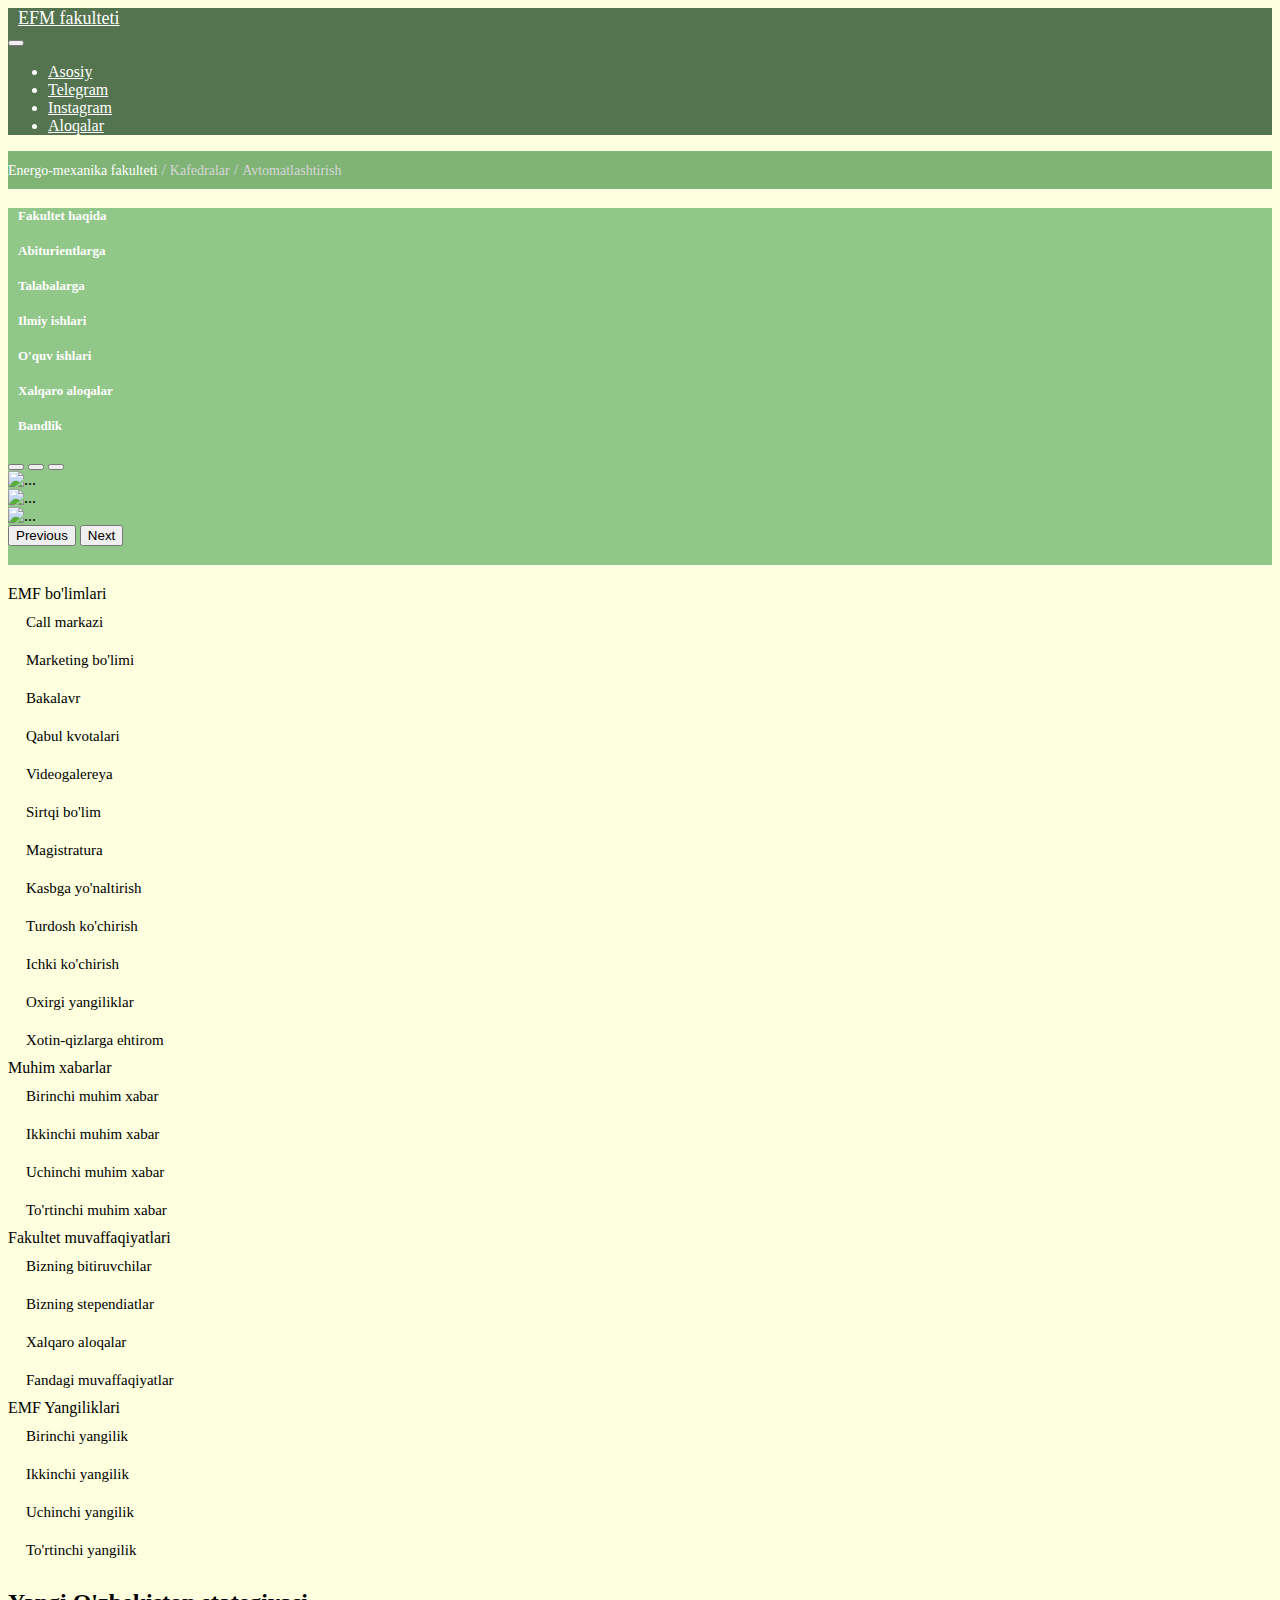
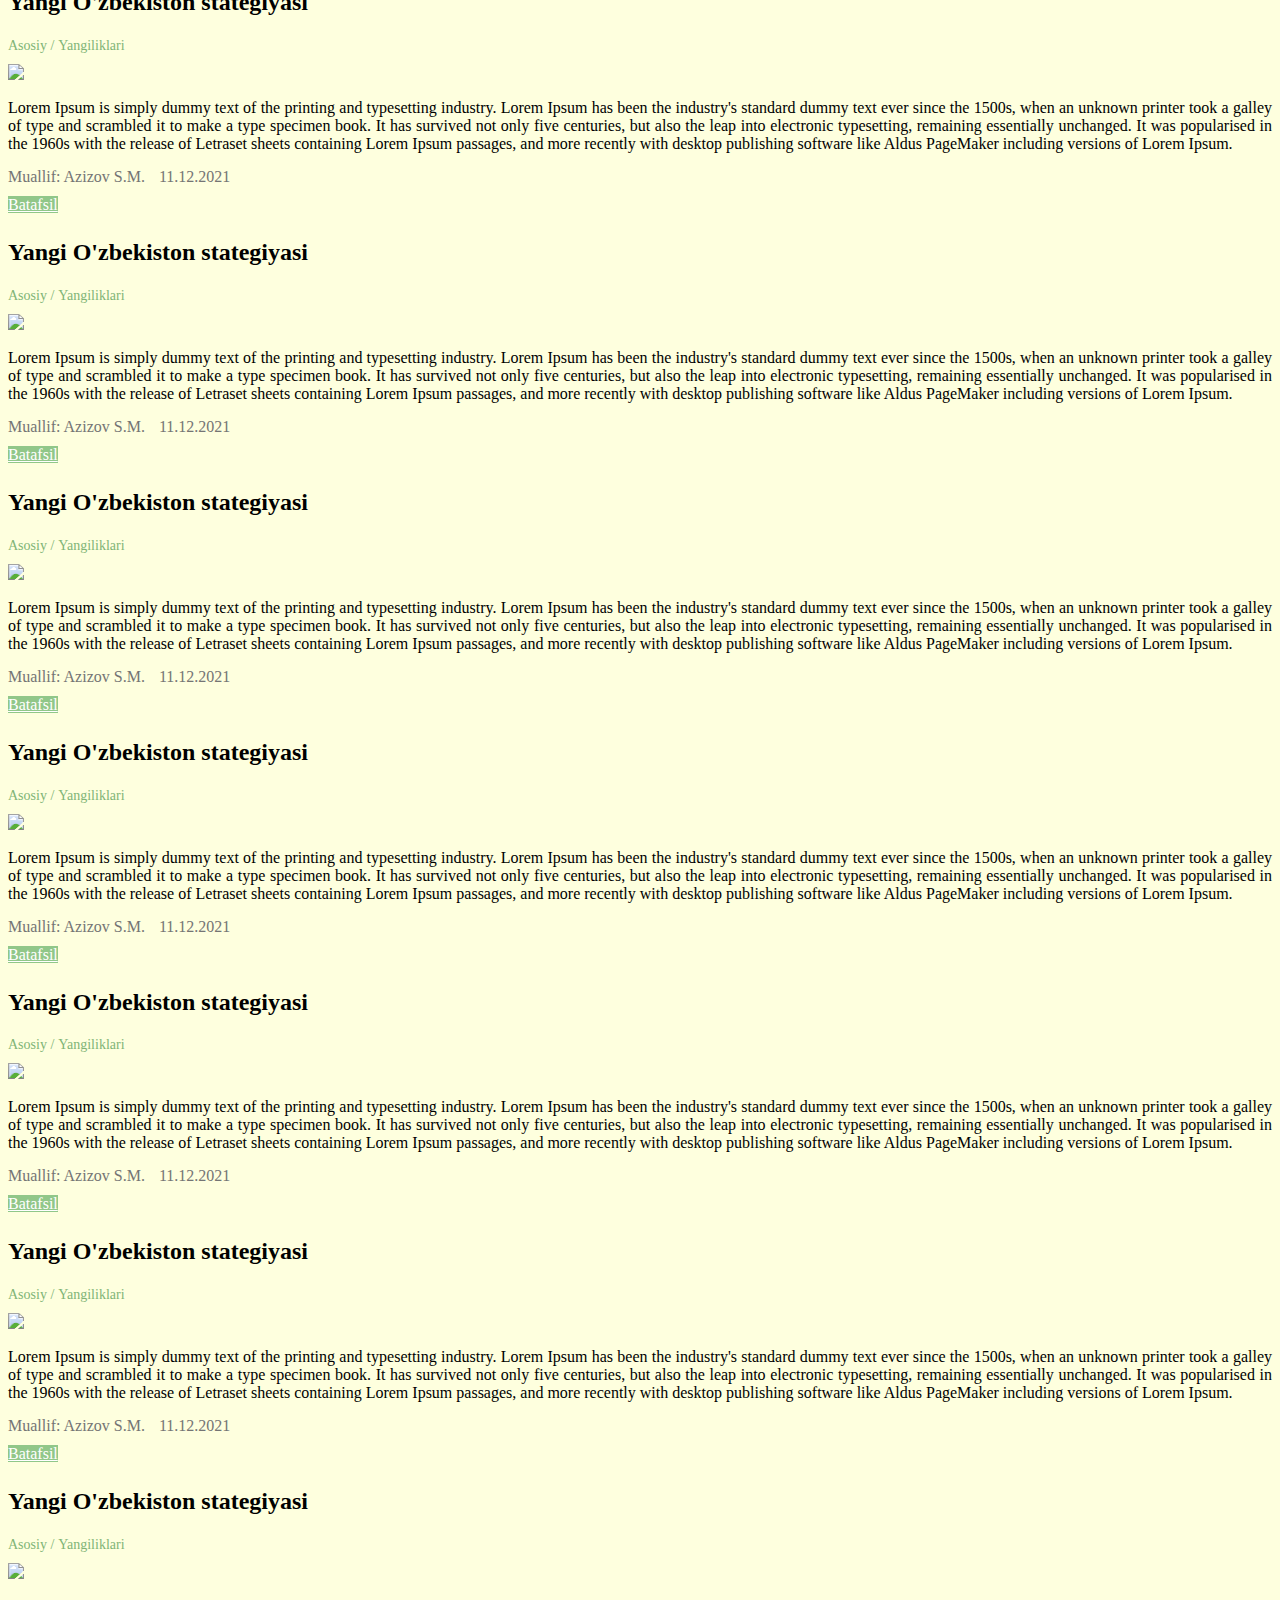
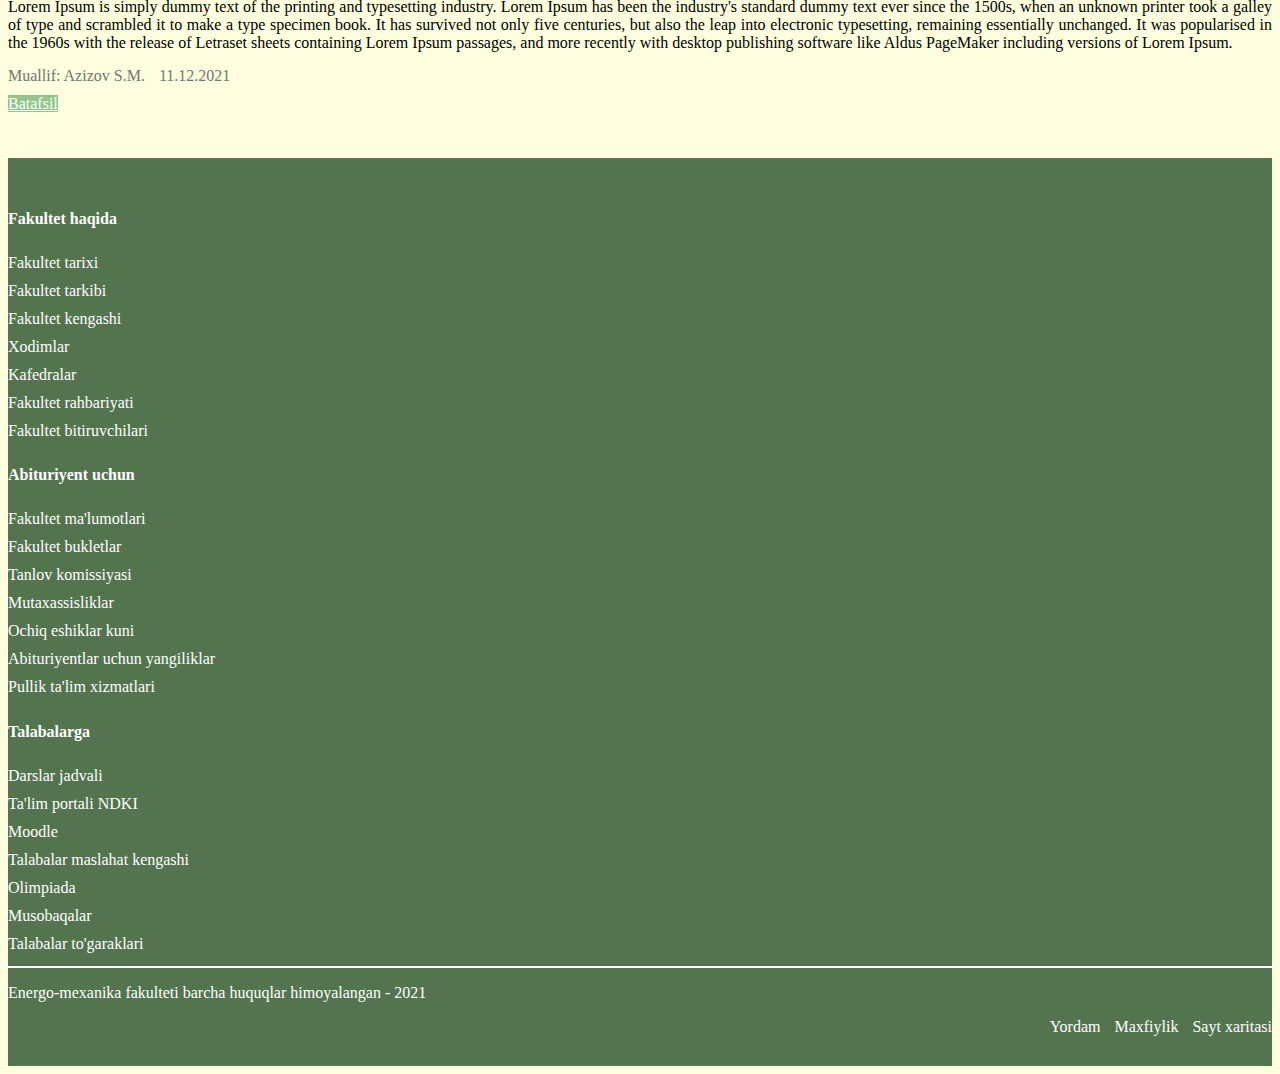
==== commit e8e7b225: "сделал верхнее меню" ====
--- a/index.html
+++ b/index.html
@@ -58,18 +58,72 @@
               </span>
           </li>
         </ul>
-
       </div>
     </section>
     <section style="background-color: #91c789;padding-bottom: 19px;">
       <div class="container">        
         <div class="d-flex justify-content-between">
-          <div class="top-menu "><a class="border rounded top-menu-link" href="#"><span >Fakultet haqida<i class="fas fa-chevron-down"></i></span></a></div>
-          <div class="top-menu "><a class="border rounded top-menu-link" href="#"><span >Abiturientlarga</span></a></div>
-          <div class="top-menu "><a class="border rounded top-menu-link" href="#"><span >Talabalarga</span></a></div>
-          <div class="top-menu "><a class="border rounded top-menu-link" href="#"><span >Ilmiy ishlari</span></a></div>
-          <div class="top-menu "><a class="border rounded top-menu-link" href="#"><span >O'quv ishlari</span></a></div>
-          <div class="top-menu "><a class="border rounded top-menu-link" href="#"><span >Xalqaro aloqalar</span></a></div>
+          <div class="top-menu "><a class="border rounded top-menu-link" href="#"><span >Fakultet haqida</span></a>
+            <ul>
+              <li><a href="#">Fakultet tarixi</a></li>
+              <li><a href="#">Fakultet tarkibi</a></li>
+              <li><a href="#">Fakultet kengashi</a></li>
+              <li><a href="#">Xodimlar</a></li>
+              <li><a href="#">Kafedralar</a></li>
+              <li><a href="#">Fakultet rahbariyati</a></li>
+              <li><a href="#">Fakultet bitiruvchilari</a></li>
+            </ul>
+          </div>
+          <div class="top-menu "><a class="border rounded top-menu-link" href="#"><span >Abiturientlarga</span></a>
+            <ul>
+              <li><a href="#">Fakultet ma'lumotlari</a></li>
+              <li><a href="#">Fakultet bukletlar</a></li>
+              <li><a href="#">Tanlov komissiyasi</a></li>
+              <li><a href="#">Mutaxassisliklar</a></li>
+              <li><a href="#">Ochiq eshiklar kuni</a></li>
+              <li><a href="#">Abituriyentlar uchun yangiliklar</a></li>
+              <li><a href="#">Pullik ta'lim xizmatlari</a></li>
+            </ul>
+          </div>
+          <div class="top-menu "><a class="border rounded top-menu-link" href="#"><span >Talabalarga</span></a>
+            <ul>
+              <li><a href="#">Darslar jadvali</a></li>
+              <li><a href="#">Ta'lim portali NDKI</a></li>
+              <li><a href="#">Moodle</a></li>
+              <li><a href="#">Talabalar maslahat kengashi</a></li>
+              <li><a href="#">Olimpiada</a></li>
+              <li><a href="#">Musobaqalar</a></li>
+              <li><a href="#">Talabalar to'garaklari</a></li>
+            </ul>
+          </div>
+          <div class="top-menu "><a class="border rounded top-menu-link" href="#"><span >Ilmiy ishlari</span></a>
+            <ul>
+              <li><a href="#">Ilmiy faoliyat</a></li>
+              <li><a href="#">Tadqiqot natijalari</a></li>
+              <li><a href="#">Ilmiy maktablar</a></li>
+              <li><a href="#">Innovatsion guruhlar</a></li>
+              <li><a href="#">Ilmiy laboratoriyalar</a></li>
+              <li><a href="#">Konferentsiyalar</a></li>
+              <li><a href="#">Talabalar to'garaklari</a></li>
+            </ul>
+          </div>
+          <div class="top-menu "><a class="border rounded top-menu-link" href="#"><span >O'quv ishlari</span></a>
+            <ul>
+              <li><a href="#">O'quv jarayoni</a></li>
+              <li><a href="#">O'quv va laboratoriya jihozlari</a></li>
+              <li><a href="#">O'quv guruhlari ro'yxati</a></li>
+              <li><a href="#">O'quv jarayonining jadvali</a></li>
+              <li><a href="#">Imtihonlar va kreditlar ro'yxati</a></li>
+              <li><a href="#">Ta'lim narxi</a></li>
+              <li><a href="#">To'lov tafsilotlari</a></li>
+            </ul>
+          </div>
+          <div class="top-menu "><a class="border rounded top-menu-link" href="#"><span >Xalqaro aloqalar</span></a>
+            <ul>
+              <li><a href="#">O'quv jarayoni</a></li>
+              <li><a href="#">Mobillik dasturlari</a></li>
+            </ul>
+          </div>
           <div class="top-menu "><a class="border rounded top-menu-link" href="#"><span >Bandlik </span></a></div>
         </div>
         <div id="carouselExampleIndicators" class="carousel slide" data-bs-ride="carousel">
--- a/style.css
+++ b/style.css
@@ -1,9 +1,37 @@
+ul.head-menu{
+    color:#fff
+}
+ul.head-menu li a{
+    color:#fff;
+    font-size:16px;
+}
+ul.head-menu li:hover a{
+    color:#80b476;
+    font-size:16px;
+}
 .top-menu {
 padding: 0;
 margin: 19px 5px 19px 0;
 width:100%;
 padding:0;
 }
+.top-menu ul{
+    width: 100%;
+    background-color: #80b476;
+    display: none;
+    padding: 0;
+    margin: 0;    
+    z-index: 2;
+    position: absolute;
+}
+.top-menu ul li{
+    padding: 0;
+    margin: 0; 
+    list-style: none;
+}
+.top-menu:hover ul{
+    display: block;
+} 
 .top-menu  a{
  color: #fff;
  font-weight: bold;
